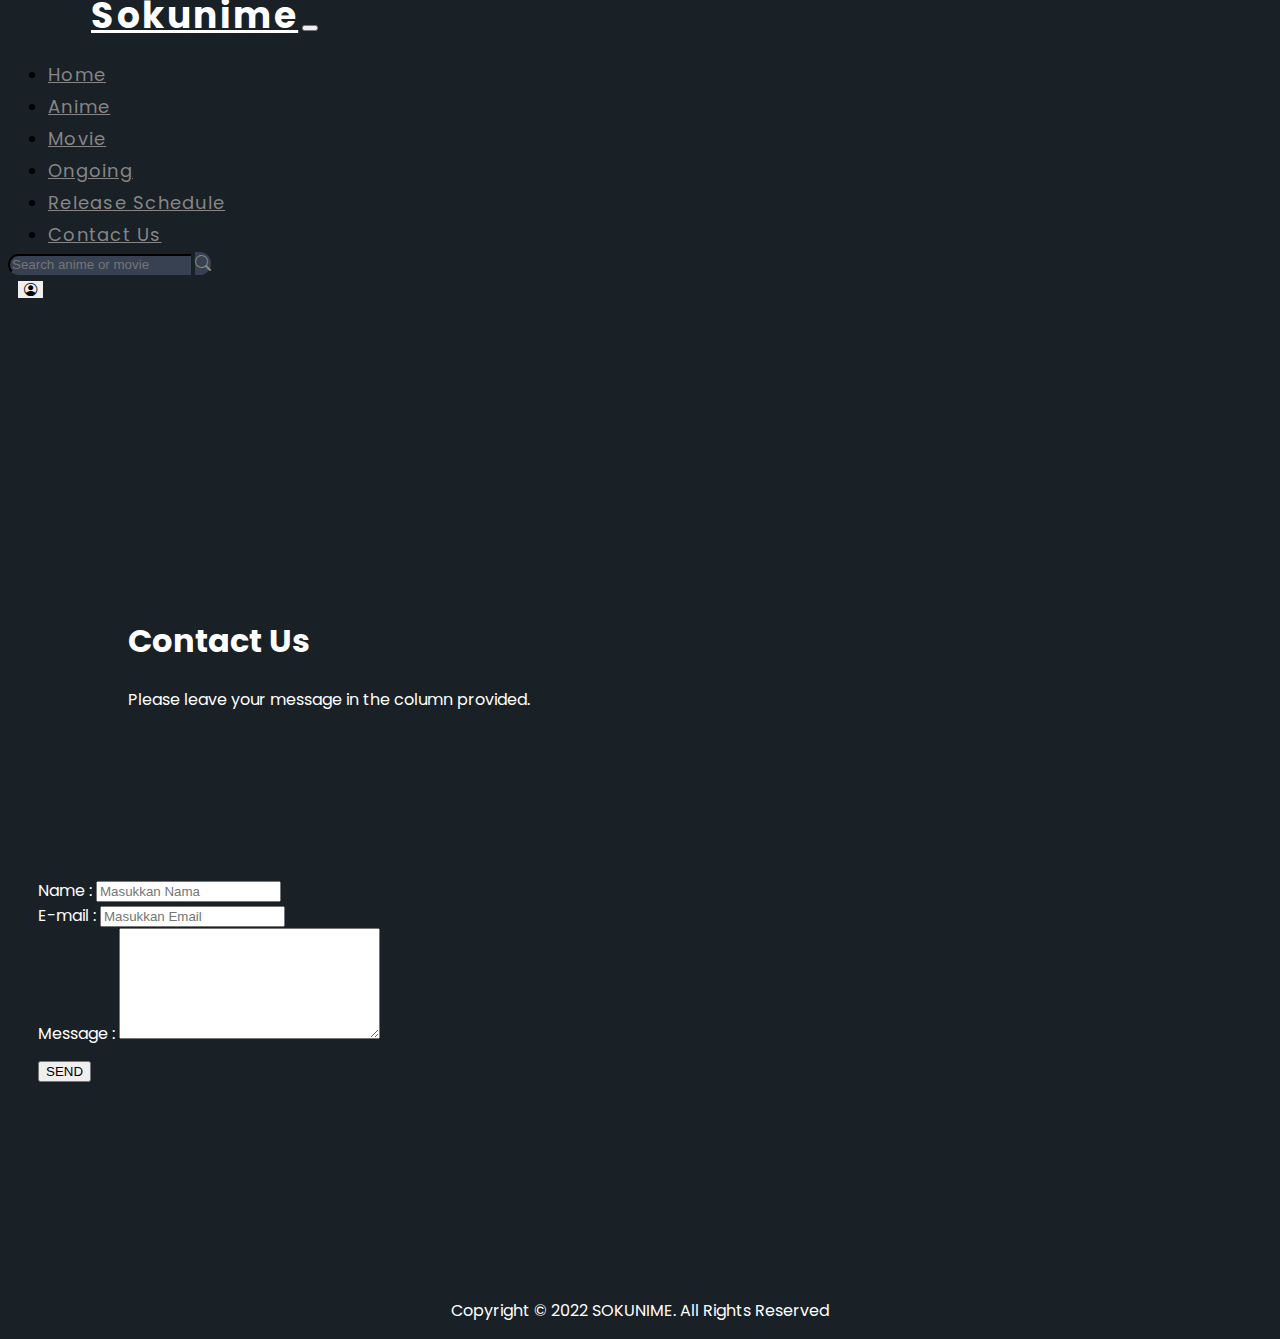
==== contact-us.html @ 33d79c25 "menambahkan halaman contact us" ====
<!DOCTYPE html>
<html>
  <head>
    <title></title>
    <!-- Bootstarp -->
    <link
      href="https://cdn.jsdelivr.net/npm/bootstrap@5.2.2/dist/css/bootstrap.min.css"
      rel="stylesheet"
      integrity="sha384-Zenh87qX5JnK2Jl0vWa8Ck2rdkQ2Bzep5IDxbcnCeuOxjzrPF/et3URy9Bv1WTRi"
      crossorigin="anonymous"
    />
    <script
      src="https://cdn.jsdelivr.net/npm/bootstrap@5.2.2/dist/js/bootstrap.bundle.min.js"
      integrity="sha384-OERcA2EqjJCMA+/3y+gxIOqMEjwtxJY7qPCqsdltbNJuaOe923+mo//f6V8Qbsw3"
      crossorigin="anonymous"
    ></script>

    <!-- Bootstrap Icons -->
    <link
      rel="stylesheet"
      href="https://cdn.jsdelivr.net/npm/bootstrap-icons@1.9.1/font/bootstrap-icons.css"
    />

    <!-- Font Family -->
    <link rel="preconnect" href="https://fonts.googleapis.com" />
    <link rel="preconnect" href="https://fonts.gstatic.com" crossorigin />
    <link
      href="https://fonts.googleapis.com/css2?family=Poppins:wght@500&family=Work+Sans:ital,wght@0,500;1,500&display=swap"
      rel="stylesheet"
    />

    <!-- External Style CSS -->
    <link rel="stylesheet" type="text/css" href="./style.css" />

    <style></style>
  </head>
  <body>
    <!-- Navbar -->
    <nav class="navbar navbar-expand-lg sticky-top">
      <div
        class="container-fluid"
        style="background-color: #192026; margin-top: -8px"
      >
        <a class="navbar-brand" href="index.html">Sokunime</a>
        <button
          class="navbar-toggler"
          type="button"
          data-bs-toggle="collapse"
          data-bs-target="#navbarSupportedContent"
          aria-controls="navbarSupportedContent"
          aria-expanded="false"
          aria-label="Toggle navigation"
        >
          <span class="navbar-toggler-icon"></span>
        </button>
        <div
          class="collapse navbar-collapse"
          id="navbarSupportedContent"
          style="margin-right: 83px; margin-top: 24px"
        >
          <ul class="navbar-nav me-auto mb-2 mb-lg-0" style="margin: auto">
            <li class="nav-item">
              <a
                class="nav-link active"
                aria-current="page"
                href="index.html"
                style="color: #868686"
                >Home</a
              >
            </li>
            <li class="nav-item">
              <a
                class="nav-link active"
                aria-current="page"
                href="#"
                style="color: #868686"
                >Anime</a
              >
            </li>
            <li class="nav-item">
              <a
                class="nav-link active"
                aria-current="page"
                href="#"
                style="color: #868686"
                >Movie</a
              >
            </li>
            <li class="nav-item">
              <a
                class="nav-link active"
                aria-current="page"
                href="#"
                style="color: #868686"
                >Ongoing</a
              >
            </li>
            <li class="nav-item">
              <a
                class="nav-link active"
                aria-current="page"
                href="#"
                style="color: #868686"
                >Release Schedule</a
              >
            </li>
            <li class="nav-item">
              <a
                class="nav-link active"
                aria-current="page"
                href="#"
                style="color: #868686"
                >Contact Us</a
              >
            </li>
          </ul>
          <form class="d-flex" role="search">
            <div class="input-group">
              <input
                class="form-control search-input"
                type="search"
                placeholder="Search anime or movie"
                aria-label="Search"
              />
              <span class="input-group-text search-btn" id="basic-addon2"
                ><i class="bi bi-search"></i
              ></span>
            </div>
          </form>
          <button
            type="button"
            class="btn btn-outline-light"
            style="border: none; margin-left: 10px"
            data-bs-toggle="modal"
            data-bs-target="#loginmodal"
          >
            <i class="bi bi-person-circle"></i>
          </button>
        </div>
      </div>
    </nav>
  </body>

  <div class="container badan">
    <div class="row">
      <div class="col peding-100">
        <h1>Contact Us</h1>
        <p>Please leave your message in the column provided.</p>
      </div>

      <div class="col peding-30">
        <form method="post" action="">
          <div class="form-group">
            <label style="margin-top: 10px">Name :</label>
            <input
              type="text"
              class="form-control"
              name="nama"
              placeholder="Masukkan Nama"
            />
          </div>

          <div class="form-group">
            <label style="margin-top: 10px">E-mail :</label>
            <input
              type="email"
              class="form-control"
              name="email"
              placeholder="Masukkan Email"
            />
          </div>

          <div class="form-group">
            <label style="margin-top: 10px">Message :</label>
            <textarea
              name="pesan"
              class="form-control"
              cols="30"
              rows="7"
            ></textarea>
          </div>

          <input
            class="btn btn-secondary"
            type="submit"
            value="SEND"
            style="margin-top: 15px"
          />
        </form>
      </div>
    </div>
  </div>
  <footer>
    <p
      style="
        color: white;
        text-align: center;
        margin-top: 185px;
        justify-content: center;
      "
    >
      Copyright © 2022 SOKUNIME. All Rights Reserved
    </p>
  </footer>
</html>
---- style.css ----
body {
        background: #192026;
        font-family: "Poppins", sans-serif;
      }

      h2 {
        color: white;
      }

      .navbar-brand {
        font-weight: 700;
        font-size: 36px;
        line-height: 32px;
        letter-spacing: 0.07em;  
        color: #ffffff;
        margin-left: 83px;
        margin-top: 24px;
      }

      .navbar-nav {
        font-weight: 400;
        font-size: 18px;
        line-height: 32px;
        letter-spacing: 0.07em;
      }

      .d-flex {
        width: 22vw;
      }

      @media screen and (max-width: 992px) {
        .d-flex {
          width: 95vw;
        }
      }

      .search-input {
        background-color: #374151;
        color: #868686;
        border-color: #374151;
        border-right: none;
        border-top-left-radius: 37px;
        border-bottom-left-radius: 37px;
      }

      .search-btn {
        background-color: #374151;
        color: #868686;
        border-color: #374151;
        border-left: none;
        border-top-right-radius: 37px;
        border-bottom-right-radius: 37px;
      }

      .carousel {
        /* width: 1170px; */
        margin: 10.5vw;
        margin-top: 15px;
        margin-bottom: 20px;
      }

      .card {
        border: none;
        background-color: transparent;
        color: whitesmoke;
      }

      .card-body {
        display: contents;
      }

      .card-title {
        text-align: center;
        margin-top: 10px;
        margin-bottom: 10px;
      }

      .signin-container {
        padding: 48px 24px;
        width: 400px;
        background: #DFDFDE;
        box-shadow: 0px 1px 3px rgba(0, 0, 0, 0.25);
        border: 1px solid black;
        border-radius: 8px;
      }

      .signin-title {
        font-weight: 500;
        font-size: 25px;
        line-height: 29px;
        color: #000032;

        margin-bottom: 41px;
      }

      .input-email {
        padding: 13px 20px;
        width: 352px;
        height: 45px;
        font-weight: 400;
        font-size: 16px;
        line-height: 19px;
        color: #b3b3b3;
      }

      .mb-12 {
        margin-bottom: 12px;
      }

      .mb-24 {
        margin-bottom: 24px;
      }

      .signin-btn {
        padding: 16px 24px;
        width: 352px;
        height: 54px;
        border-radius: 8px;
      }

      .signup-btn {
        width: 352px;
        height: 35px;
        font-weight: 500;
        font-size: 16px;
        line-height: 19px;
        color:  #374151;
      }

      .sosmed-btn {
        padding: 0px 12px;
        width: 352px;
        height: 40px;
        background: #f2f2f2;
        border-radius: 4px;
      }

      .badan {
        color: white;
        margin-top: 175px;
      }
 
      .peding-100 {
        padding: 120px;
      }
 
      .peding-30 {
        padding: 30px;
      }
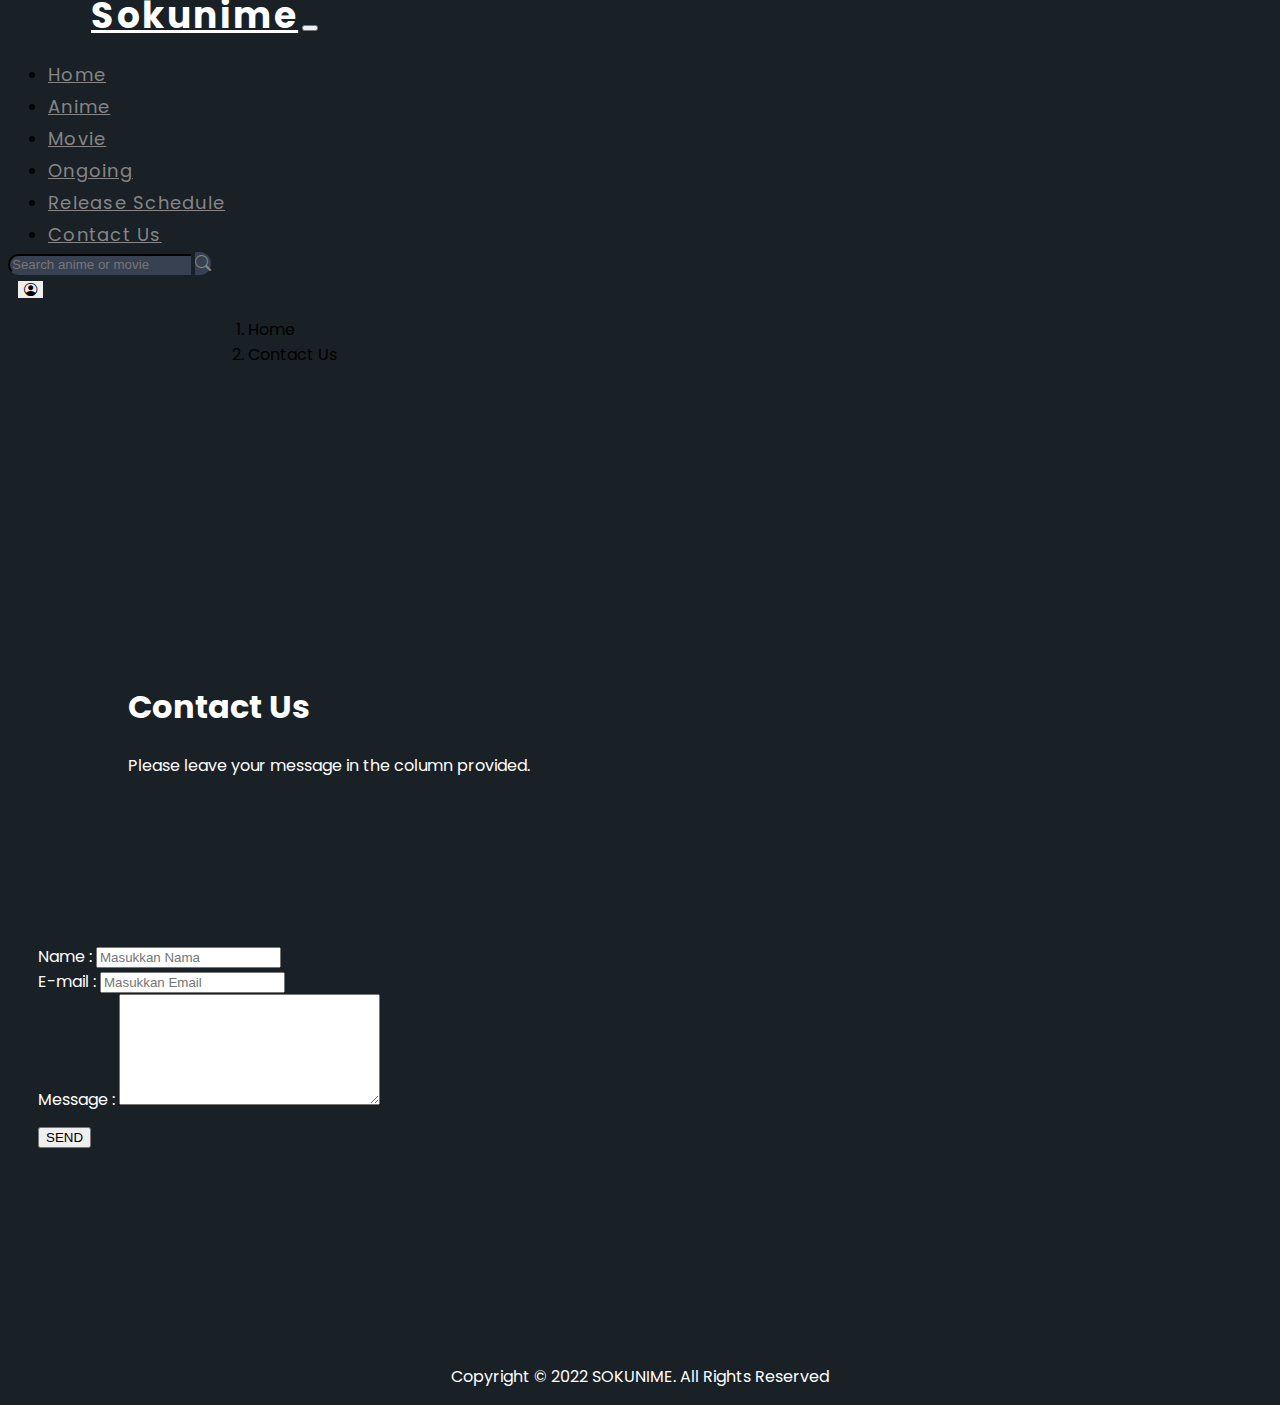
==== commit aa231a1b: "add Breadcrumbs" ====
--- a/contact-us.html
+++ b/contact-us.html
@@ -139,6 +139,14 @@
         </div>
       </div>
     </nav>
+
+    <!-- Breadcrumbs -->
+    <nav aria-label="breadcrumb" style="margin-left: 200px">
+      <ol class="breadcrumb">
+        <li class="breadcrumb-item">Home</li>
+        <li class="breadcrumb-item active" aria-current="page">Contact Us</li>
+      </ol>
+    </nav>
   </body>
 
   <div class="container badan">
